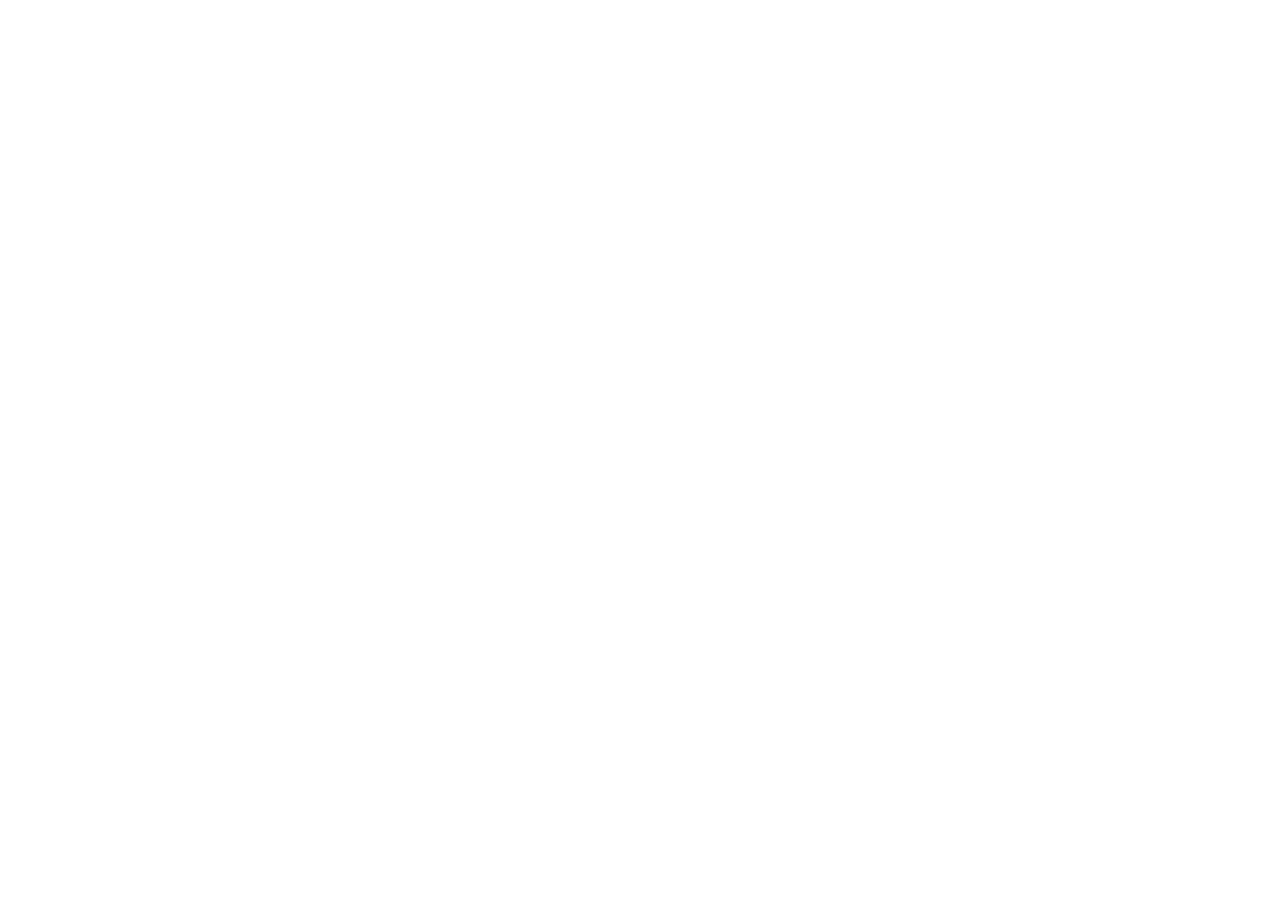
==== aula6.html @ 4003980c "Mesa de Trabalho da Aula 6" ====
<!DOCTYPE html>
<html lang="en">
<head>
    <meta charset="UTF-8">
    <meta http-equiv="X-UA-Compatible" content="IE=edge">
    <meta name="viewport" content="width=device-width, initial-scale=1.0">
    <title>Document</title>
</head>
<body>
    
</body>
</html>
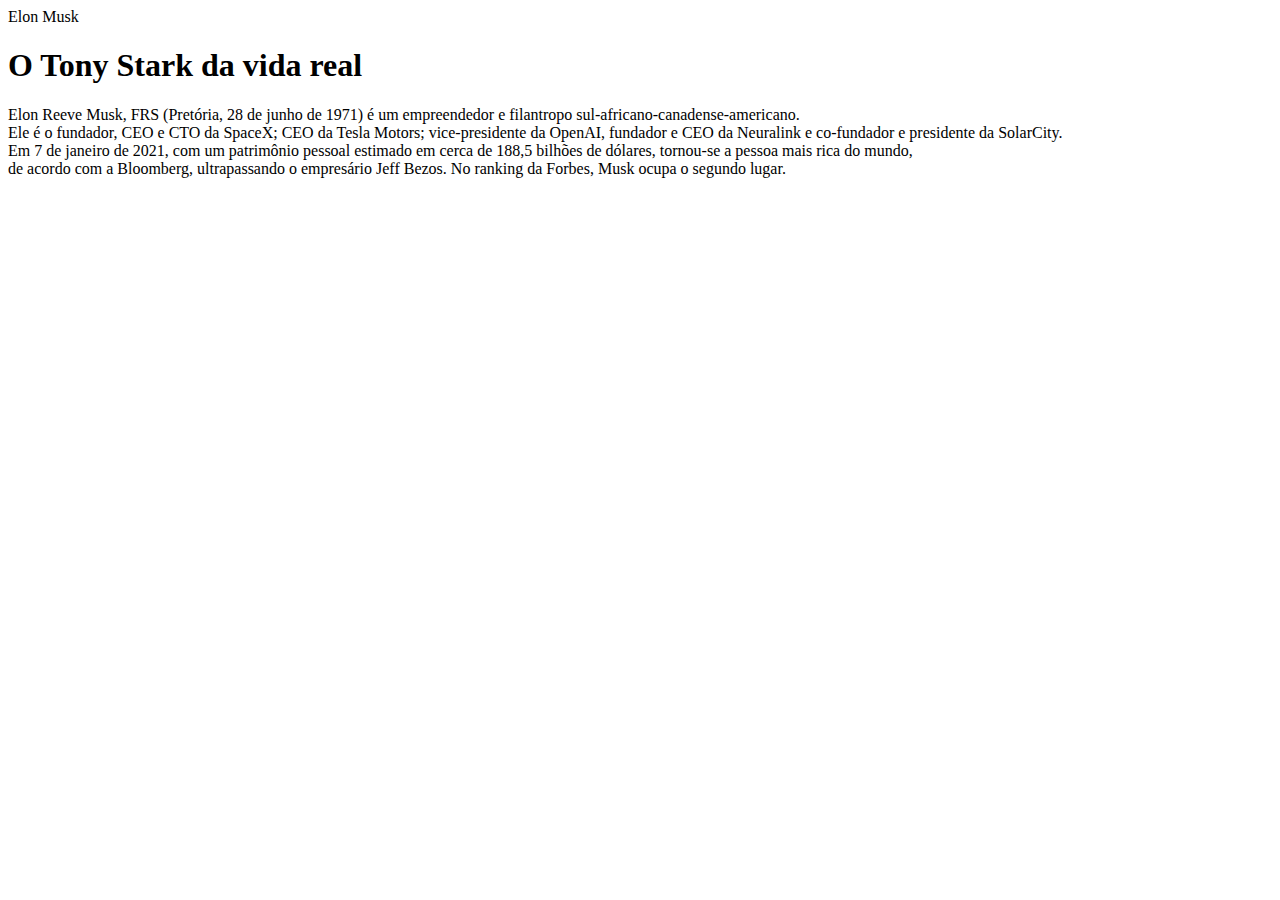
==== commit a0de9af3: "salvando um backup" ====
--- a/aula6.html
+++ b/aula6.html
@@ -4,9 +4,20 @@
     <meta charset="UTF-8">
     <meta http-equiv="X-UA-Compatible" content="IE=edge">
     <meta name="viewport" content="width=device-width, initial-scale=1.0">
-    <title>Document</title>
+    <title>Mesa de Trabalho Aula 6</title>
 </head>
 <body>
-    
+    <header>
+        Elon Musk
+    </header>
+<h1>O Tony Stark da vida real</h1>
+
+    <p>Elon Reeve Musk, FRS (Pretória, 28 de junho de 1971) é um empreendedor e filantropo sul-africano-canadense-americano.<br>
+        Ele é o fundador, CEO e CTO da SpaceX; CEO da Tesla Motors; vice-presidente da OpenAI, fundador e CEO da Neuralink e co-fundador e presidente da SolarCity.<br>
+        Em 7 de janeiro de 2021, com um patrimônio pessoal estimado em cerca de 188,5 bilhões de dólares, tornou-se a pessoa mais rica do mundo,<br> de acordo com a Bloomberg, ultrapassando o empresário Jeff Bezos.
+        No ranking da Forbes, Musk ocupa o segundo lugar.</p>
+
+        <a href="https://upload.wikimedia.org/wikipedia/commons/e/ed/Elon_Musk_Royal_Society.jpg" ></a>
+
 </body>
 </html>